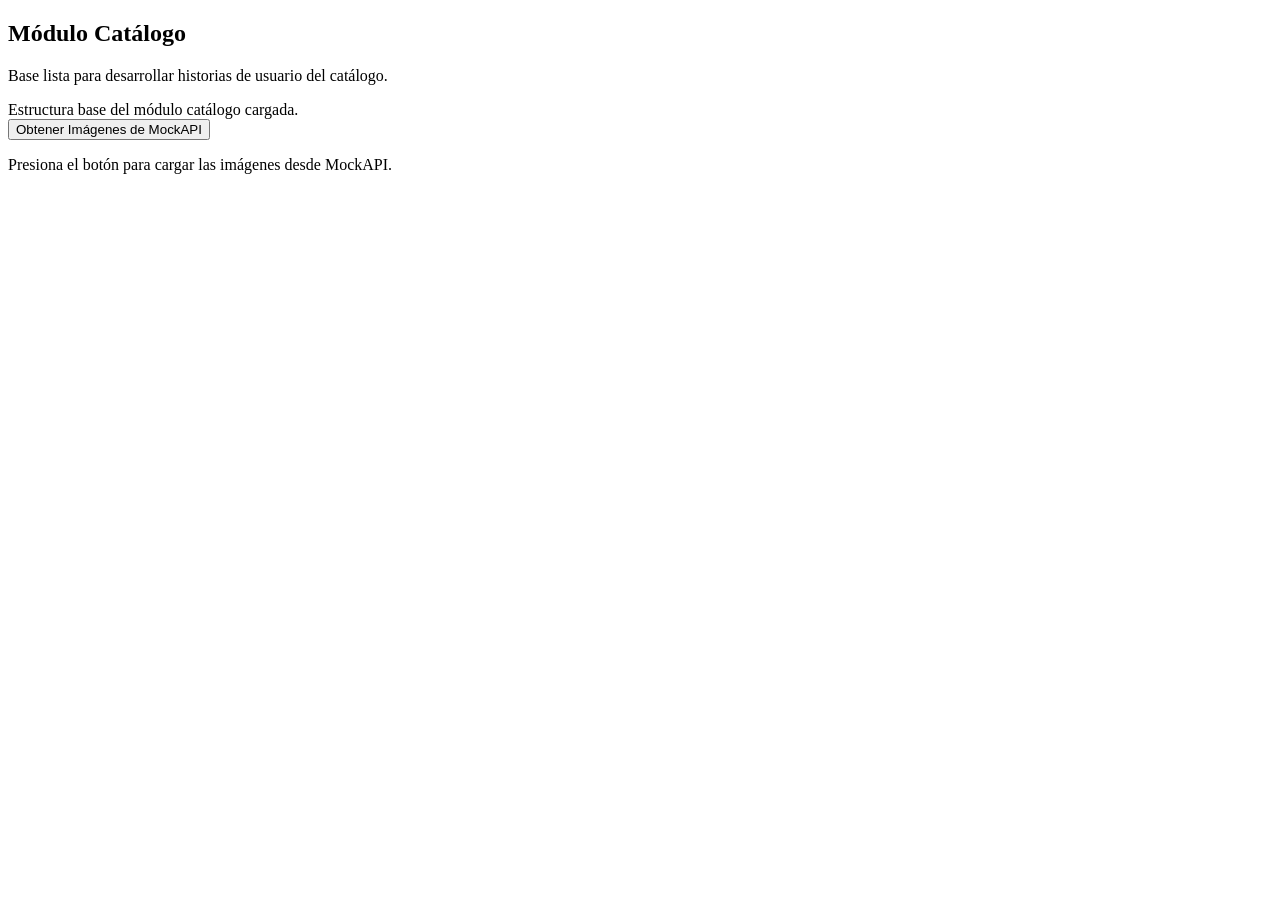
==== modulos/catalogo/index.html @ 63a535fa "feat: se agregan etiquetas de identificacion de ejercicio" ====
<!DOCTYPE html>
<html lang="es">
<head>
  <meta charset="utf-8">
  <meta name="viewport" content="width=device-width, initial-scale=1">
  <title>Sazón · Catálogo</title>
  <link rel="stylesheet" href="../../assets/css/sazon.css">
  <link rel="stylesheet" href="catalogo.css">
</head>
<body>
  <header data-layout="header"></header>

  <main class="contenedor pagina-modulo">
    <section class="bloque-modulo">
      <h1>Módulo Catálogo</h1>
      <p>Base lista para desarrollar historias de usuario del catálogo.</p>
      <div id="catalogo-estado" class="mensaje-estado" role="status"></div>


       <!-- Barra de acciones semántica -->
      <nav class="catalogo-acciones" aria-label="Controles del ejercicio MockAPI">
        <button id="btnImagenes" class="btn-primario" type="button">
          Obtener Imágenes de MockAPI
        </button>
      </nav>

      <!-- Sección principal de la galería visual -->
      <section id="cardContainer" class="card-container" aria-label="Galería de imágenes de productos">
        <p class="mensaje-estado">Presiona el botón para cargar las imágenes desde MockAPI.</p>
      </section>

  

    </section>
  </main>

  <footer data-layout="footer"></footer>

  <script src="../../services/api.config.js"></script>
  <script src="../../data/usuario.js"></script>
  <script src="../../data/productos.js"></script>
  <script src="../../data/recetas.js"></script>
  <script src="../../data/modulos.js"></script>
  <script src="../../assets/js/layout.js"></script>
  <script src="servicio.js"></script>
  <script src="index.js"></script>
</body>
</html>
---- modulos/catalogo/catalogo.css ----
/* ===== G1-BUS · HU 5.1: Motor de Búsqueda (Katherin Ortega) · inicio ===== */

.catalogo-busqueda-seccion {
  margin: 1.5rem 0 2rem 0;
  width: 100%;
}


.catalogo-busqueda-bar {
  display: flex;
  align-items: center;
  background-color: #ffffff;
  border: 2px solid #cbd5e1; 
  border-radius: 6px; 
  padding: 0.5rem 1rem;
  box-shadow: 0 2px 4px rgba(0, 0, 0, 0.04);
  transition: border-color 0.2s ease, box-shadow 0.2s ease;
}


.catalogo-busqueda-bar:focus-within {
  border-color: #d32f2f; 
  box-shadow: 0 0 0 3px rgba(211, 47, 47, 0.12);
}


.catalogo-busqueda-icono {
  font-size: 1.1rem;
  padding-right: 0.75rem;
  margin-right: 0.75rem;
  color: #64748b;
  border-right: 1px solid #cbd5e1;
  display: flex;
  align-items: center;
  user-select: none;
}

.catalogo-input-busqueda {
  width: 100%;
  border: none;
  outline: none;
  font-size: 1rem;
  color: #1e293b;
  background: transparent;
  font-family: inherit;
}

.catalogo-input-busqueda::placeholder {
  color: #94a3b8;
}


.catalogo-solo-lector {
  position: absolute;
  width: 1px;
  height: 1px;
  padding: 0;
  margin: -1px;
  overflow: hidden;
  clip: rect(0, 0, 0, 0);
  white-space: nowrap;
  border: 0;
}

/* ===== G1-BUS · HU 5.1: Motor de Búsqueda · fin ===== */


/* ===== G1-BUS · Estilos de Vitrina de Productos (Katherin Ortega) · inicio ===== */

/* Grilla de productos adaptable */
.catalogo-grid-productos {
  display: grid;
  grid-template-columns: repeat(auto-fill, minmax(240px, 1fr));
  gap: 1.5rem;
  margin-top: 1.5rem;
}

/* Tarjeta individual de producto */
.catalogo-producto-tarjeta {
  background-color: #ffffff;
  border: 1px solid #cbd5e1;
  border-radius: 8px;
  padding: 1.25rem;
  box-shadow: 0 2px 4px rgba(0, 0, 0, 0.04);
  display: flex;
  flex-direction: column;
  justify-content: space-between;
  transition: transform 0.2s ease, box-shadow 0.2s ease;
}

.catalogo-producto-tarjeta:hover {
  transform: translateY(-3px);
  box-shadow: 0 6px 12px rgba(0, 0, 0, 0.08);
}

.catalogo-producto-titulo {
  font-size: 1.1rem;
  color: #1e293b;
  margin-bottom: 0.5rem;
}

.catalogo-producto-descripcion {
  font-size: 0.9rem;
  color: #64748b;
  margin-bottom: 1rem;
  line-height: 1.4;
}

.catalogo-producto-precio {
  font-weight: bold;
  color: #d32f2f;
  font-size: 1.1rem;
}

/* Estado cuando no existen resultados */
.catalogo-sin-resultados {
  grid-column: 1 / -1;
  text-align: center;
  padding: 2.5rem;
  color: #64748b;
  font-size: 1rem;
  background-color: #f8fafc;
  border-radius: 8px;
  border: 2px dashed #cbd5e1;
}

/* ===== G1-BUS · Estilos de Vitrina de Productos · fin ===== */




/* ===== G1-MAR · Marca · inicio ===== */
.catalogo-marcas-lista {
  display: flex;
  flex-wrap: wrap;
  gap: 0.6rem;
  margin: 1rem 0 0;
  padding: 0;
  list-style: none;
}

.catalogo-marca-btn {
  padding: 0.45rem 1rem;
  font: inherit;
  font-weight: 600;
  color: var(--tinta);
  background: var(--card);
  border: 1px solid var(--linea);
  border-radius: 999px;
  cursor: pointer;
  transition: background 0.15s ease, border-color 0.15s ease;
}

.catalogo-marca-btn:hover {
  border-color: var(--verde);
  background: var(--crema-2);
}

.catalogo-marca-btn:focus-visible {
  outline: 3px solid var(--hoja);
  outline-offset: 2px;
}

.catalogo-marca-btn--activa,
.catalogo-marca-btn--activa:hover {
  color: var(--card);
  background: var(--verde);
  border-color: var(--verde);
}

.catalogo-error {
  margin: 1rem 0 0;
  color: var(--rojo);
  font-weight: 600;
}

.catalogo-solo-lector {
  position: absolute;
  width: 1px;
  height: 1px;
  overflow: hidden;
  clip: rect(0 0 0 0);
  white-space: nowrap;
}
/* ===== G1-MAR · Marca · fin ===== */

/* ===== G7-CUP · Cupón · inicio - Duvan Tique ===== */
.contenedor-formulario {
  background-color: #ffffff;
  border: 1px solid var(--marfil-2, #E9E8D7);
  width: 100%;
  max-width: 480px;
  padding: 30px;
  border-radius: 12px;
  box-shadow: 0 4px 12px rgba(17, 70, 34, 0.08);
  margin: 0 auto;
}

.contenedor-formulario h2 {
  color: var(--verde-noche, #114622);
  margin-top: 0;
  font-size: 22px;
  border-bottom: 2px solid var(--marfil-2, #E9E8D7);
  padding-bottom: 12px;
  margin-bottom: 24px;
}

.grupo-campo {
  margin-bottom: 20px;
}

.grupo-campo label {
  display: block;
  font-weight: 600;
  color: var(--verde-nutresa, #215B33);
  margin-bottom: 8px;
  font-size: 14px;
}

.grupo-campo input {
  width: 100%;
  padding: 10px 14px;
  border: 1px solid var(--marfil-2, #E9E8D7);
  border-radius: 6px;
  background-color: var(--marfil, #F4F4E8);
  font-size: 14px;
  color: var(--gris-texto, #3F4040);
  box-sizing: border-box;
  transition: all 0.2s ease;
}

.grupo-campo input:focus {
  outline: none;
  border-color: var(--verde-hoja, #3D8E33);
  background-color: #ffffff;
  box-shadow: 0 0 0 3px rgba(61, 142, 51, 0.15);
}

#btnGuardar {
  background-color: var(--lima, #7FBA00);
  color: var(--cafe-oscuro, #2A1605);
  font-weight: bold;
  border: none;
  width: 100%;
  padding: 12px;
  border-radius: 6px;
  font-size: 16px;
  cursor: pointer;
  transition: background-color 0.2s;
  margin-top: 10px;
}

#btnGuardar:hover {
  background-color: #6da200;
}

.alerta {
  margin-top: 20px;
  padding: 12px 14px;
  border-radius: 6px;
  font-size: 14px;
  font-weight: 500;
}

.alerta-exito {
  background-color: rgba(61, 142, 51, 0.15);
  color: var(--verde-nutresa, #215B33);
  border: 1px solid var(--verde-hoja, #3D8E33);
}

.alerta-error {
  background-color: rgba(214, 18, 26, 0.1);
  color: var(--rojo-nutresa, #D6121A);
  border: 1px solid var(--rojo-nutresa, #D6121A);
/* ===== G7-CUP · Cupón · inicio ===== */
.catalogo-presentaciones {
  margin-top: 2rem;
}

.catalogo-tabla-responsive {
  width: 100%;
  overflow-x: auto;
  background: var(--card, #ffffff);
  border: 1px solid var(--linea, #E9E8D7);
  border-radius: 8px;
  box-shadow: 0 2px 4px rgba(0, 0, 0, 0.05);
  margin-top: 1rem;
}

.catalogo-presentacion-tabla {
  width: 100%;
  border-collapse: collapse;
  text-align: left;
  font-family: inherit;
  font-size: 0.95rem;
  color: var(--tinta, #3F4040);
}

.catalogo-presentacion-tabla th,
.catalogo-presentacion-tabla td {
  padding: 0.75rem 1rem;
  border-bottom: 1px solid var(--linea, #E9E8D7);
}

.catalogo-presentacion-tabla th {
  background-color: var(--verde, #215B33);
  color: #ffffff;
  font-weight: 600;
  font-size: 0.9rem;
}

.catalogo-presentacion-tabla tbody tr:hover {
  background-color: var(--crema-2, #E9E8D7);
}

.catalogo-presentacion-tabla tbody tr:last-child td {
  border-bottom: none;
}
/* ===== G7-CUP · Cupón · fin ===== */
/* ===== G1-CAT · Categorías · inicio ===== */
/* Autor: Daniel Acevedo Yepes */
/* Historia de Usuario 2.1: Visualización del listado de categorías */

.catalogo-categorias-seccion {
    margin-top: 2rem;
}

.catalogo-grid-categorias {
    display: grid;
    grid-template-columns: repeat(auto-fill, minmax(250px, 1fr));
    gap: 1.5rem;
    margin-top: 1rem;
}

.catalogo-categoria-card {
    background-color: var(--card);
    border: 1px solid var(--linea);
    border-radius: 8px;
    padding: 2rem 1.5rem;
    text-align: center;
    box-shadow: 0 2px 4px rgba(0,0,0,0.05);
    transition: transform 0.2s ease, box-shadow 0.2s ease;
    cursor: pointer;
}

.catalogo-categoria-card:hover {
    transform: translateY(-4px);
    box-shadow: 0 6px 12px rgba(0,0,0,0.1);
}

.catalogo-categoria-card h3 {
    margin: 0;
    color: var(--tinta);
    font-size: 1.25rem;
}
/* ===== G1-CAT · Categorías · fin ===== */

/* ===== G1-CAT · Categorías · inicio ===== */
/* Autor: Daniel Acevedo Yepes */
/* Historia de Usuario 2.1 y 2.2: Listado y Registro de categorías */

.catalogo-categorias-seccion {
    margin-top: 2rem;
}

.catalogo-grid-categorias {
    display: grid;
    grid-template-columns: repeat(auto-fill, minmax(250px, 1fr));
    gap: 1.5rem;
    margin-top: 1rem;
}

.catalogo-categoria-card {
    background-color: var(--card);
    border: 1px solid var(--linea);
    border-radius: 8px;
    padding: 2rem 1.5rem;
    text-align: center;
    box-shadow: 0 2px 4px rgba(0,0,0,0.05);
    transition: transform 0.2s ease, box-shadow 0.2s ease;
    cursor: pointer;
}

.catalogo-categoria-card:hover {
    transform: translateY(-4px);
    box-shadow: 0 6px 12px rgba(0,0,0,0.1);
}

.catalogo-categoria-card h3 {
    margin: 0;
    color: var(--tinta);
    font-size: 1.25rem;
}

/* --- Estilos HU 2.2: Formulario de Registro --- */
.catalogo-formulario {
    background-color: var(--card);
    padding: 1.5rem;
    border-radius: 8px;
    border: 1px solid var(--linea);
    margin-bottom: 2rem;
}

.catalogo-formulario fieldset {
    border: none;
    padding: 0;
    margin: 0;
}

.catalogo-formulario legend {
    font-size: 1.25rem;
    font-weight: 600;
    color: var(--tinta);
    margin-bottom: 1rem;
}

.catalogo-form-grupo {
    margin-bottom: 1rem;
    display: flex;
    flex-direction: column;
}

.catalogo-form-grupo label {
    font-weight: 600;
    margin-bottom: 0.5rem;
    color: var(--tinta);
}

.catalogo-form-grupo input {
    padding: 0.5rem;
    border: 1px solid var(--linea);
    border-radius: 4px;
    font-family: inherit;
}

.catalogo-btn-guardar {
    background-color: var(--verde);
    color: var(--card);
    padding: 0.75rem 1.5rem;
    border: none;
    border-radius: 4px;
    cursor: pointer;
    font-weight: 600;
}

.catalogo-alerta-exito {
    margin-top: 1rem;
    color: var(--hoja);
    font-weight: 600;
}

.catalogo-alerta-error {
    margin-top: 1rem;
    color: var(--rojo);
    font-weight: 600;
}
/* ===== G1-CAT · Categorías · fin ===== */
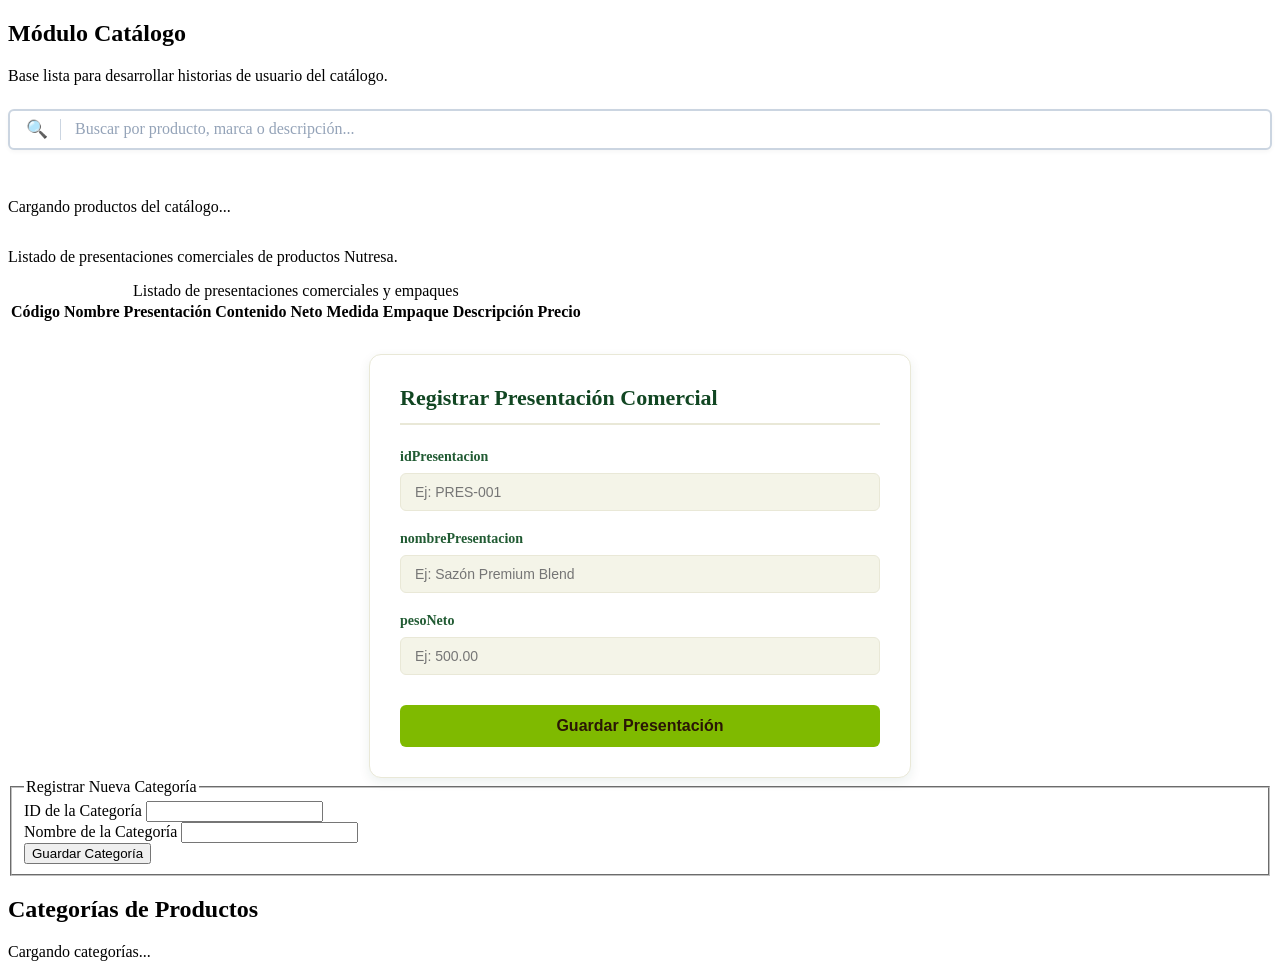
==== commit 68c3701d: "Merge pull request #6 from duvs-marin/feature/catalogo/G1-PRE-F02-crear Feature/catalogo/g1 pre f02 " ====
--- a/modulos/catalogo/index.html
+++ b/modulos/catalogo/index.html
@@ -16,22 +16,157 @@
       <p>Base lista para desarrollar historias de usuario del catálogo.</p>
       <div id="catalogo-estado" class="mensaje-estado" role="status"></div>
 
+<!-- ===== G1-BUS · HU 5.1: Motor de Búsqueda (Katherin Ortega) · inicio ===== -->
+<section class="catalogo-busqueda-seccion" aria-label="Búsqueda de productos">
+  <form id="catalogo-form-busqueda" class="catalogo-busqueda-bar" role="search">
+    <label for="catalogo-input-busqueda" class="catalogo-solo-lector">
+      Buscar productos por nombre o descripción
+    </label>
+    <span class="catalogo-busqueda-icono" aria-hidden="true">🔍</span>
+    <input 
+      type="search" 
+      id="catalogo-input-busqueda" 
+      class="catalogo-input-busqueda" 
+      placeholder="Buscar por producto, marca o descripción..." 
+      autocomplete="off"
+      aria-label="Buscar productos en el catálogo"
+    >
+  </form>
+</section>
+<!-- ===== G1-BUS · HU 5.1: Motor de Búsqueda (Katherin Ortega) · fin ===== -->
 
-       <!-- Barra de acciones semántica -->
-      <nav class="catalogo-acciones" aria-label="Controles del ejercicio MockAPI">
-        <button id="btnImagenes" class="btn-primario" type="button">
-          Obtener Imágenes de MockAPI
-        </button>
-      </nav>
 
-      <!-- Sección principal de la galería visual -->
-      <section id="cardContainer" class="card-container" aria-label="Galería de imágenes de productos">
-        <p class="mensaje-estado">Presiona el botón para cargar las imágenes desde MockAPI.</p>
+<!-- ===== G1-BUS · HU 5.1: Resultados de Búsqueda (Katherin Ortega) · inicio ===== -->
+<section class="catalogo-productos-seccion" aria-label="Vitrina de productos">
+  <h2 class="catalogo-solo-lector">Listado de productos filtrados</h2>
+  
+  
+  <div id="catalogo-productos-contenedor" class="catalogo-grid-productos">
+    <p class="catalogo-cargando">Cargando productos del catálogo...</p>
+  </div>
+</section>
+<!-- ===== G1-BUS · HU 5.1: Resultados de Búsqueda · fin ===== -->
+
+      <!-- ===== G1-MAR · Marca · inicio ===== -->
+      <section class="catalogo-marcas" aria-labelledby="catalogo-marcas-titulo">
+        <h2 id="catalogo-marcas-titulo" class="catalogo-solo-lector">Filtrar por marca</h2>
+        <div id="catalogo-marcas"></div>
+        <p id="catalogo-error" class="catalogo-error" role="alert" hidden></p>
       </section>
+      <!-- ===== G1-MAR · Marca · fin ===== -->
+       
+       <!-- ===== G7-CUP · Cupón · inicio ===== -->
+       <section class="catalogo-presentaciones" aria-labelledby="catalogo-presentaciones-titulo">
+        <h2 id="catalogo-presentaciones-titulo" class="catalogo-solo-lector">Gestión de Presentaciones y Empaques</h2>
+        <p>Listado de presentaciones comerciales de productos Nutresa.</p>
+        <div class="catalogo-tabla-responsive">
+          <table class="catalogo-presentacion-tabla">
+            <caption>Listado de presentaciones comerciales y empaques</caption>
+            <thead>
+              <tr>
+                <th scope="col">Código</th>
+                <th scope="col">Nombre Presentación</th>
+                <th scope="col">Contenido Neto</th>
+                <th scope="col">Medida</th>
+                <th scope="col">Empaque</th>
+                <th scope="col">Descripción</th>
+                <th scope="col">Precio</th>
+              </tr>
+            </thead>
+            <tbody id="tabla-presentaciones-body">
 
-  
+            </tbody>
+          </table>
+        </div>
+      </section>
+      <!-- ===== G7-CUP · Cupón · fin ===== -->
+
+      <!-- ===== G7-CUP · Cupón · inicio - Duvan Tique ===== -->
+      <section class="contenedor-formulario" style="margin-top: 30px;">
+        <h2>Registrar Presentación Comercial</h2>
+
+        <form id="formCrearPresentacion" novalidate>
+          <div class="grupo-campo">
+            <label for="idPresentacion">idPresentacion</label>
+            <input 
+              type="text" 
+              id="idPresentacion" 
+              name="idPresentacion" 
+              required 
+              placeholder="Ej: PRES-001"
+            />
+          </div>
+
+          <div class="grupo-campo">
+            <label for="nombrePresentacion">nombrePresentacion</label>
+            <input 
+              type="text" 
+              id="nombrePresentacion" 
+              name="nombrePresentacion" 
+              required 
+              minlength="3" 
+              placeholder="Ej: Sazón Premium Blend"
+            />
+          </div>
+
+          <div class="grupo-campo">
+            <label for="pesoNeto">pesoNeto</label>
+            <input 
+              type="number" 
+              id="pesoNeto" 
+              name="pesoNeto" 
+              required 
+              min="0.01" 
+              step="0.01" 
+              placeholder="Ej: 500.00"
+            />
+          </div>
+
+          <button type="submit" id="btnGuardar">Guardar Presentación</button>
+        </form>
+
+        <div id="alertaFormulario" class="alerta" role="alert" aria-live="polite" hidden></div>
+      </section>
+      <!-- ===== G7-CUP · Cupón · fin ===== -->
+      <!-- ===== G1-CAT · Categorías · inicio ===== -->
+      <!-- Autor: Daniel Acevedo Yepes -->
+      <!-- Historia de Usuario 2.1: Visualización del listado de categorías -->
+      <section class="catalogo-categorias-seccion">
+          <!-- Formulario de creación HU 2.2 -Autor Daniel Acevedo - fin -->
+          <form id="catalogo-form-categoria" class="catalogo-formulario">
+              <fieldset>
+                  <legend>Registrar Nueva Categoría</legend>
+                  
+                  <div class="catalogo-form-grupo">
+                      <label for="idCategoria">ID de la Categoría</label>
+                      <input type="number" id="idCategoria" name="idCategoria" required min="1">
+                  </div>
+                  
+                  <div class="catalogo-form-grupo">
+                      <label for="nombreCategoria">Nombre de la Categoría</label>
+                      <input type="text" id="nombreCategoria" name="nombreCategoria" required>
+                  </div>
+                  
+                  <button type="submit" class="catalogo-btn-guardar">Guardar Categoría</button>
+              </fieldset>
+              
+              <!-- Contenedor para notificaciones de error o éxito -->
+              <div id="catalogo-categoria-alerta" role="alert" hidden></div>
+          </form>       
+           <!-- Formulario de creación HU 2.2 -Autor Daniel Acevedo - fin-->
+          <h2>Categorías de Productos</h2>
+          <div id="catalogo-categorias-contenedor" class="catalogo-grid-categorias">
+              <p>Cargando categorías...</p>
+          </div>
+      </section>
+      <!-- ===== G1-CAT · Categorías · fin ===== -->
 
     </section>
+
+    
+
+
+
   </main>
 
   <footer data-layout="footer"></footer>
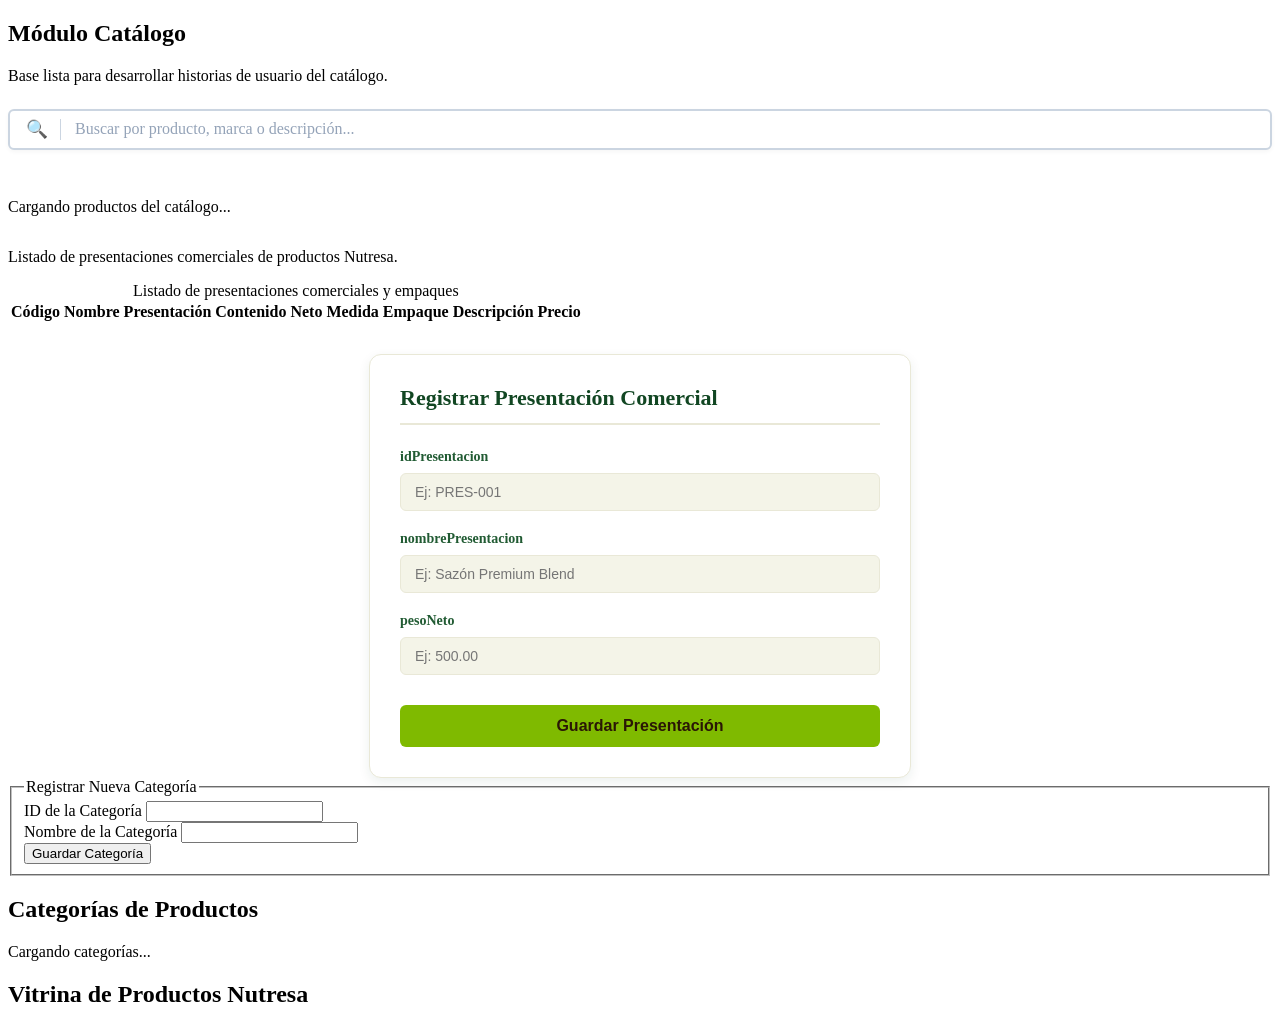
==== commit fa7477d1: "feat: creacion de mi bloque en html y se agrega el producto 11 en el arreglo" ====
--- a/modulos/catalogo/index.html
+++ b/modulos/catalogo/index.html
@@ -163,6 +163,15 @@
 
     </section>
 
+    <!-- ===== G1-PRO · Productos · inicio (Santiago Ocampo) ===== -->
+<section id="catalogo-vitrina-seccion" class="bloque-modulo">
+    <h2>Vitrina de Productos Nutresa</h2>
+    <!-- Contenedor donde JS inyectará las tarjetas -->
+    <div id="catalogo-vitrina-contenedor" class="catalogo-vitrina-grid">
+    </div>
+</section>
+<!-- ===== G1-PRO · Productos · fin ===== -->
+
     
 
 
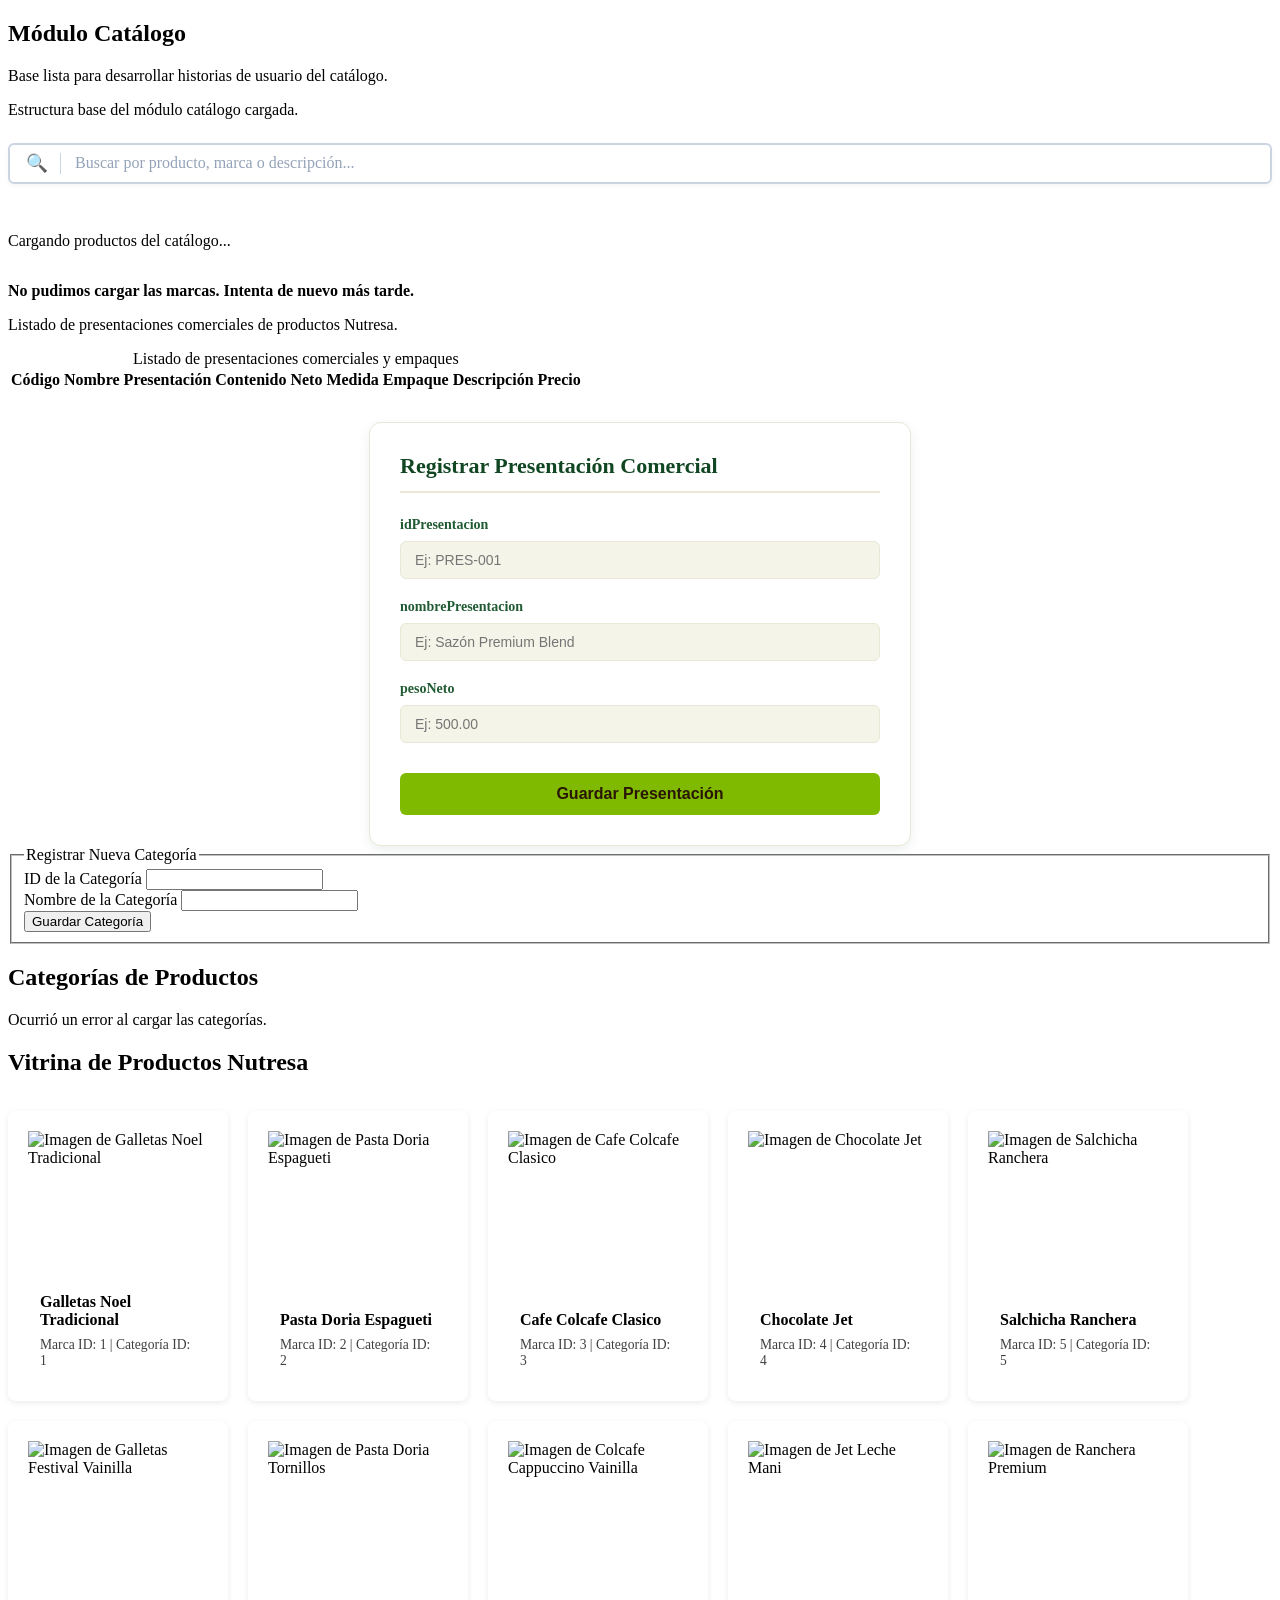
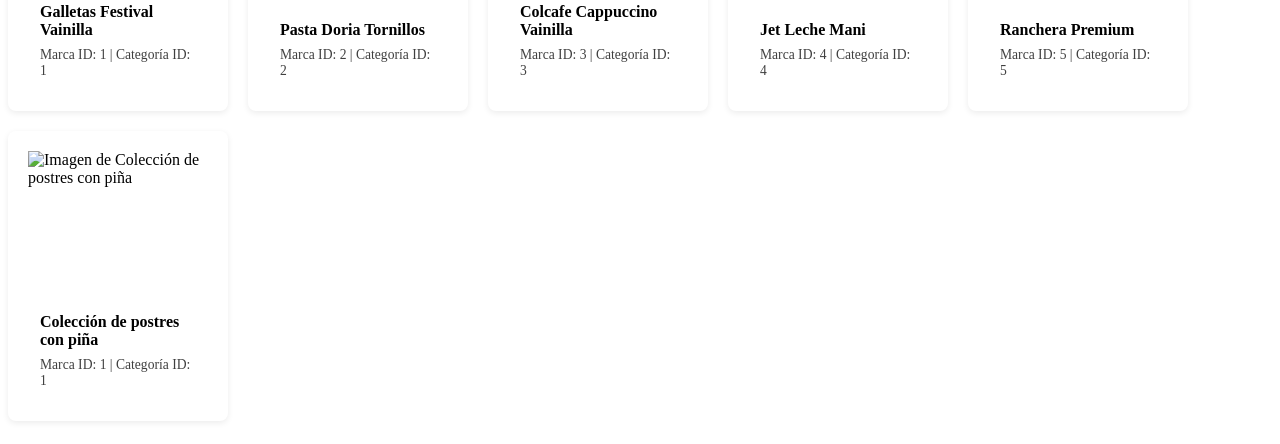
==== commit b2fa2bb5: "feat(catalogo)renderizar la vitrina principal de productos" ====
--- a/modulos/catalogo/index.html
+++ b/modulos/catalogo/index.html
@@ -166,12 +166,11 @@
     <!-- ===== G1-PRO · Productos · inicio (Santiago Ocampo) ===== -->
 <section id="catalogo-vitrina-seccion" class="bloque-modulo">
     <h2>Vitrina de Productos Nutresa</h2>
-    <!-- Contenedor donde JS inyectará las tarjetas -->
-    <div id="catalogo-vitrina-contenedor" class="catalogo-vitrina-grid">
+    <!-- Estilo en línea temporal de prueba -->
+    <div id="catalogo-vitrina-contenedor" class="catalogo-vitrina-grid" style="display: flex !important; flex-wrap: wrap !important; gap: 20px !important;">
     </div>
 </section>
 <!-- ===== G1-PRO · Productos · fin ===== -->
-
     
 
 
--- a/modulos/catalogo/catalogo.css
+++ b/modulos/catalogo/catalogo.css
@@ -455,4 +455,56 @@
     color: var(--rojo);
     font-weight: 600;
 }
+} /* <--- Esta llave extra cierra la regla que quedó abierta más arriba */
+
 /* ===== G1-CAT · Categorías · fin ===== */
+
+/* ===== G1-PRO · Productos · inicio (Santiago Ocampo) ===== */
+.catalogo-vitrina-grid {
+    display: flex;
+    flex-wrap: wrap;
+    gap: 20px;
+    justify-content: flex-start;
+    padding: 15px 0;
+}
+
+.catalogo-producto-tarjeta {
+    width: 220px;
+    border: 1px solid var(--linea); /* Variable oficial de sazon.css */
+    border-radius: 8px;
+    background-color: var(--card); /* Variable oficial de sazon.css */
+    overflow: hidden;
+    box-shadow: 0 2px 6px rgba(0, 0, 0, 0.08);
+    box-sizing: border-box;
+}
+
+.catalogo-producto-tarjeta figure {
+    margin: 0;
+    width: 100%;
+    height: 150px;
+    overflow: hidden;
+}
+
+.catalogo-producto-tarjeta img {
+    width: 100%;
+    height: 100%;
+    object-fit: cover;
+}
+
+.catalogo-producto-info {
+    padding: 12px;
+}
+
+.catalogo-producto-info h3 {
+    margin: 0 0 8px 0;
+    font-size: 1rem;
+    color: var(--tinta); /* Variable oficial de sazon.css */
+}
+
+.catalogo-producto-meta {
+    margin: 0;
+    font-size: 0.85rem;
+    color: var(--tinta); /* Variable oficial de sazon.css */
+    opacity: 0.75;
+}
+/* ===== G1-PRO · Productos · fin ===== */
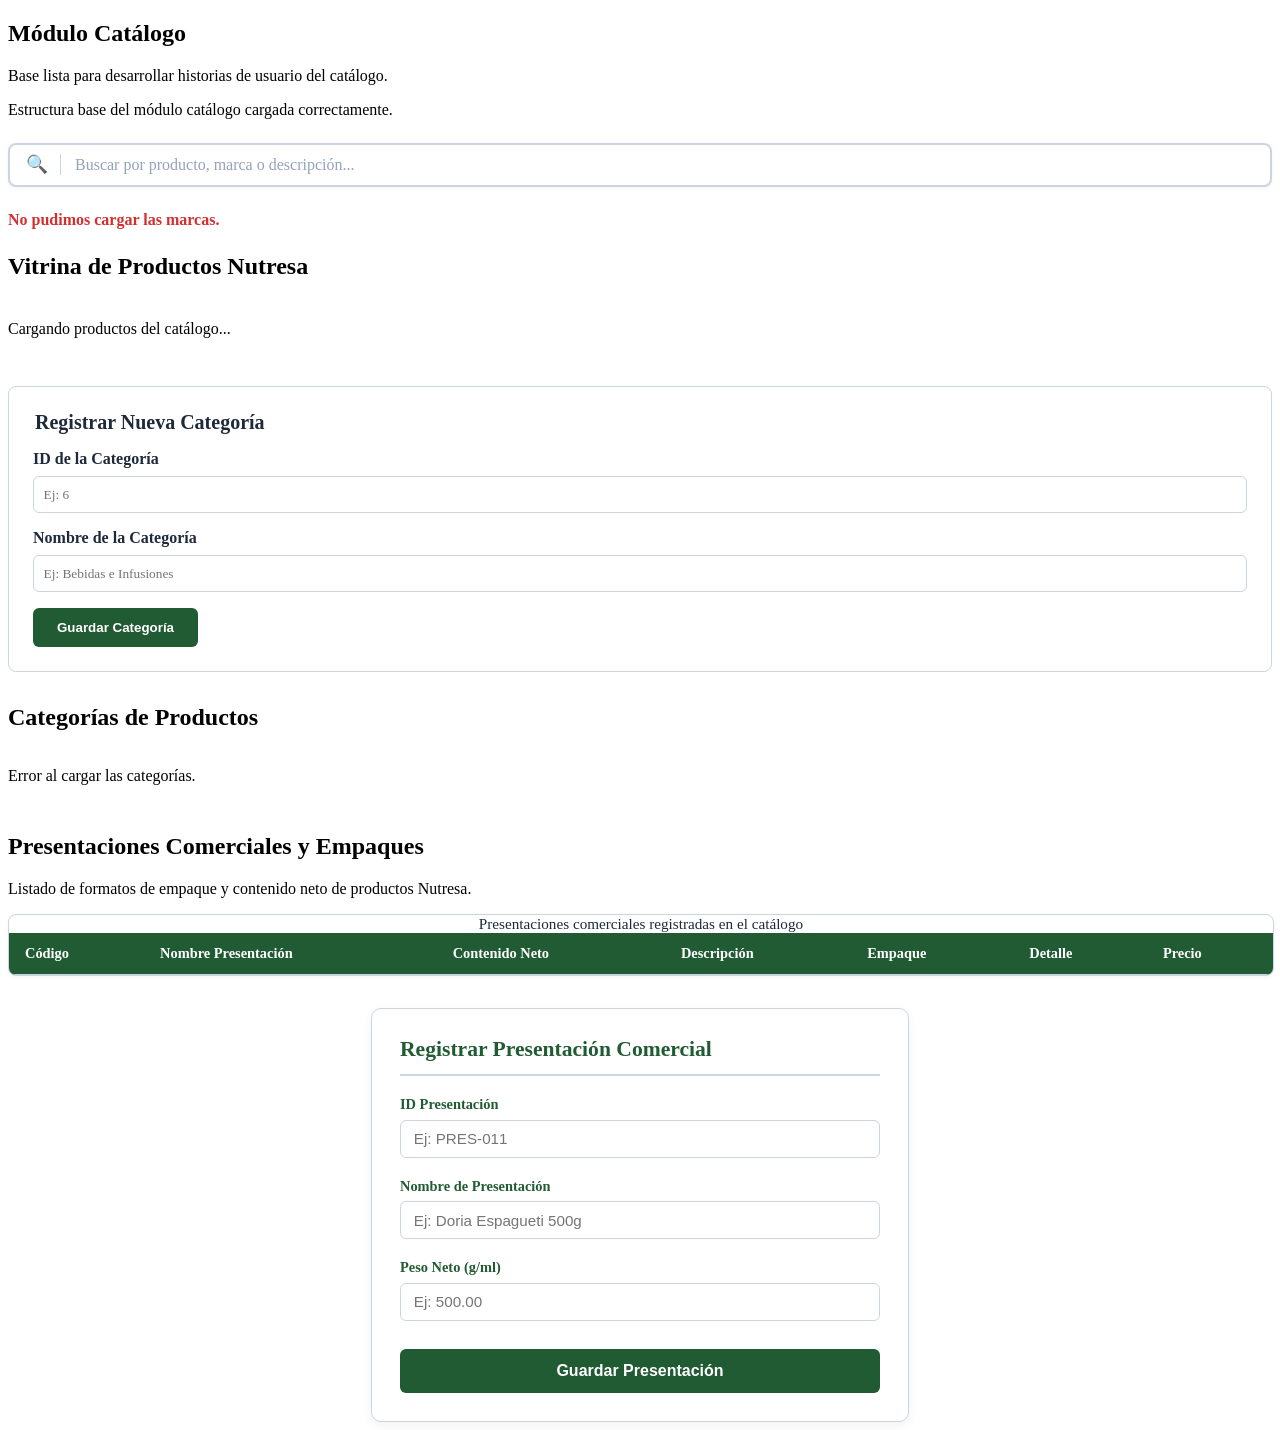
==== commit 26b9b544: "refactor: se organiza archivo html para darle sentido a la pagina" ====
--- a/modulos/catalogo/index.html
+++ b/modulos/catalogo/index.html
@@ -16,169 +16,123 @@
       <p>Base lista para desarrollar historias de usuario del catálogo.</p>
       <div id="catalogo-estado" class="mensaje-estado" role="status"></div>
 
-<!-- ===== G1-BUS · HU 5.1: Motor de Búsqueda (Katherin Ortega) · inicio ===== -->
-<section class="catalogo-busqueda-seccion" aria-label="Búsqueda de productos">
-  <form id="catalogo-form-busqueda" class="catalogo-busqueda-bar" role="search">
-    <label for="catalogo-input-busqueda" class="catalogo-solo-lector">
-      Buscar productos por nombre o descripción
-    </label>
-    <span class="catalogo-busqueda-icono" aria-hidden="true">🔍</span>
-    <input 
-      type="search" 
-      id="catalogo-input-busqueda" 
-      class="catalogo-input-busqueda" 
-      placeholder="Buscar por producto, marca o descripción..." 
-      autocomplete="off"
-      aria-label="Buscar productos en el catálogo"
-    >
-  </form>
-</section>
-<!-- ===== G1-BUS · HU 5.1: Motor de Búsqueda (Katherin Ortega) · fin ===== -->
+ <!-- ===== G1-BUS · HU 5.1: Motor de Búsqueda (Katherin Ortega) · inicio ===== -->
+      <section class="catalogo-busqueda-seccion" aria-label="Búsqueda de productos en tiempo real">
+        <form id="catalogo-form-busqueda" class="catalogo-busqueda-bar" role="search">
+          <label for="catalogo-input-busqueda" class="catalogo-solo-lector">
+            Buscar productos por nombre o descripción
+          </label>
+          <span class="catalogo-busqueda-icono" aria-hidden="true">🔍</span>
+          <input
+            type="search"
+            id="catalogo-input-busqueda"
+            class="catalogo-input-busqueda"
+            placeholder="Buscar por producto, marca o descripción..."
+            autocomplete="off"
+            aria-label="Buscar productos en el catálogo"
+          >
+        </form>
+      </section>
+      <!-- ===== G1-BUS · HU 5.1: Motor de Búsqueda · fin ===== -->
 
-
-<!-- ===== G1-BUS · HU 5.1: Resultados de Búsqueda (Katherin Ortega) · inicio ===== -->
-<section class="catalogo-productos-seccion" aria-label="Vitrina de productos">
-  <h2 class="catalogo-solo-lector">Listado de productos filtrados</h2>
-  
-  
-  <div id="catalogo-productos-contenedor" class="catalogo-grid-productos">
-    <p class="catalogo-cargando">Cargando productos del catálogo...</p>
-  </div>
-</section>
-<!-- ===== G1-BUS · HU 5.1: Resultados de Búsqueda · fin ===== -->
-
-      <!-- ===== G1-MAR · Marca · inicio ===== -->
+      <!-- ===== G1-MAR · HU 1.1: Filtro de Marcas Corporativas (María Paz Urrego) · inicio ===== -->
       <section class="catalogo-marcas" aria-labelledby="catalogo-marcas-titulo">
-        <h2 id="catalogo-marcas-titulo" class="catalogo-solo-lector">Filtrar por marca</h2>
+        <h2 id="catalogo-marcas-titulo" class="catalogo-solo-lector">Filtrar por marca corporativa</h2>
         <div id="catalogo-marcas"></div>
         <p id="catalogo-error" class="catalogo-error" role="alert" hidden></p>
       </section>
-      <!-- ===== G1-MAR · Marca · fin ===== -->
-       
-       <!-- ===== G7-CUP · Cupón · inicio ===== -->
-       <section class="catalogo-presentaciones" aria-labelledby="catalogo-presentaciones-titulo">
-        <h2 id="catalogo-presentaciones-titulo" class="catalogo-solo-lector">Gestión de Presentaciones y Empaques</h2>
-        <p>Listado de presentaciones comerciales de productos Nutresa.</p>
+      <!-- ===== G1-MAR · Filtro de Marcas · fin ===== -->
+
+      <!-- ===== G1-PRO / G1-BUS · HU 3.1 & HU 5.2: Vitrina de Productos (Santiago Ocampo & Katherin Ortega) · inicio ===== -->
+      <section class="catalogo-productos-seccion" aria-label="Vitrina de productos Nutresa">
+        <h2>Vitrina de Productos Nutresa</h2>
+        <!-- Contenedor unificado para renderizado reactivo de la vitrina -->
+        <div id="catalogo-productos-contenedor" class="catalogo-grid-productos">
+          <p class="catalogo-cargando">Cargando productos del catálogo...</p>
+        </div>
+      </section>
+      <!-- ===== G1-PRO / G1-BUS · Vitrina de Productos · fin ===== -->
+
+      <!-- ===== G1-CAT · HU 2.1 & 2.2: Maestro de Categorías (Daniel Acevedo) · inicio ===== -->
+      <section class="catalogo-categorias-seccion" aria-labelledby="catalogo-categorias-titulo">
+        <form id="catalogo-form-categoria" class="catalogo-formulario">
+          <fieldset>
+            <legend>Registrar Nueva Categoría</legend>
+            <div class="catalogo-form-grupo">
+              <label for="idCategoria">ID de la Categoría</label>
+              <input type="number" id="idCategoria" name="idCategoria" required min="1" placeholder="Ej: 6">
+            </div>
+            <div class="catalogo-form-grupo">
+              <label for="nombreCategoria">Nombre de la Categoría</label>
+              <input type="text" id="nombreCategoria" name="nombreCategoria" required placeholder="Ej: Bebidas e Infusiones">
+            </div>
+            <button type="submit" class="catalogo-btn-guardar">Guardar Categoría</button>
+          </fieldset>
+          <div id="catalogo-categoria-alerta" role="alert" hidden></div>
+        </form>
+
+        <h2 id="catalogo-categorias-titulo">Categorías de Productos</h2>
+        <div id="catalogo-categorias-contenedor" class="catalogo-grid-categorias">
+          <p>Cargando categorías...</p>
+        </div>
+      </section>
+      <!-- ===== G1-CAT · Maestro de Categorías · fin ===== -->
+
+      <!-- ===== G7-CUP / G1-PRE · HU 4.1 & 4.2: Presentaciones Comerciales (Carlos Duván Tique) · inicio ===== -->
+      <section class="catalogo-presentaciones" aria-labelledby="catalogo-presentaciones-titulo">
+        <h2 id="catalogo-presentaciones-titulo">Presentaciones Comerciales y Empaques</h2>
+        <p>Listado de formatos de empaque y contenido neto de productos Nutresa.</p>
+        
         <div class="catalogo-tabla-responsive">
           <table class="catalogo-presentacion-tabla">
-            <caption>Listado de presentaciones comerciales y empaques</caption>
+            <caption>Presentaciones comerciales registradas en el catálogo</caption>
             <thead>
               <tr>
                 <th scope="col">Código</th>
                 <th scope="col">Nombre Presentación</th>
                 <th scope="col">Contenido Neto</th>
-                <th scope="col">Medida</th>
+                <th scope="col">Descripción</th>
                 <th scope="col">Empaque</th>
-                <th scope="col">Descripción</th>
+                <th scope="col">Detalle</th>
                 <th scope="col">Precio</th>
               </tr>
             </thead>
             <tbody id="tabla-presentaciones-body">
-
+              <!-- Inyección dinámica desde servicio.js/index.js -->
             </tbody>
           </table>
         </div>
       </section>
-      <!-- ===== G7-CUP · Cupón · fin ===== -->
 
-      <!-- ===== G7-CUP · Cupón · inicio - Duvan Tique ===== -->
-      <section class="contenedor-formulario" style="margin-top: 30px;">
+      <!-- Formulario de registro de Presentaciones -->
+      <section class="contenedor-formulario" style="margin-top: 2rem;">
         <h2>Registrar Presentación Comercial</h2>
-
         <form id="formCrearPresentacion" novalidate>
           <div class="grupo-campo">
-            <label for="idPresentacion">idPresentacion</label>
-            <input 
-              type="text" 
-              id="idPresentacion" 
-              name="idPresentacion" 
-              required 
-              placeholder="Ej: PRES-001"
-            />
+            <label for="idPresentacion">ID Presentación</label>
+            <input type="text" id="idPresentacion" name="idPresentacion" required placeholder="Ej: PRES-011" />
           </div>
-
           <div class="grupo-campo">
-            <label for="nombrePresentacion">nombrePresentacion</label>
-            <input 
-              type="text" 
-              id="nombrePresentacion" 
-              name="nombrePresentacion" 
-              required 
-              minlength="3" 
-              placeholder="Ej: Sazón Premium Blend"
-            />
+            <label for="nombrePresentacion">Nombre de Presentación</label>
+            <input type="text" id="nombrePresentacion" name="nombrePresentacion" required minlength="3" placeholder="Ej: Doria Espagueti 500g" />
           </div>
-
           <div class="grupo-campo">
-            <label for="pesoNeto">pesoNeto</label>
-            <input 
-              type="number" 
-              id="pesoNeto" 
-              name="pesoNeto" 
-              required 
-              min="0.01" 
-              step="0.01" 
-              placeholder="Ej: 500.00"
-            />
+            <label for="pesoNeto">Peso Neto (g/ml)</label>
+            <input type="number" id="pesoNeto" name="pesoNeto" required min="0.01" step="0.01" placeholder="Ej: 500.00" />
           </div>
-
           <button type="submit" id="btnGuardar">Guardar Presentación</button>
         </form>
-
         <div id="alertaFormulario" class="alerta" role="alert" aria-live="polite" hidden></div>
       </section>
-      <!-- ===== G7-CUP · Cupón · fin ===== -->
-      <!-- ===== G1-CAT · Categorías · inicio ===== -->
-      <!-- Autor: Daniel Acevedo Yepes -->
-      <!-- Historia de Usuario 2.1: Visualización del listado de categorías -->
-      <section class="catalogo-categorias-seccion">
-          <!-- Formulario de creación HU 2.2 -Autor Daniel Acevedo - fin -->
-          <form id="catalogo-form-categoria" class="catalogo-formulario">
-              <fieldset>
-                  <legend>Registrar Nueva Categoría</legend>
-                  
-                  <div class="catalogo-form-grupo">
-                      <label for="idCategoria">ID de la Categoría</label>
-                      <input type="number" id="idCategoria" name="idCategoria" required min="1">
-                  </div>
-                  
-                  <div class="catalogo-form-grupo">
-                      <label for="nombreCategoria">Nombre de la Categoría</label>
-                      <input type="text" id="nombreCategoria" name="nombreCategoria" required>
-                  </div>
-                  
-                  <button type="submit" class="catalogo-btn-guardar">Guardar Categoría</button>
-              </fieldset>
-              
-              <!-- Contenedor para notificaciones de error o éxito -->
-              <div id="catalogo-categoria-alerta" role="alert" hidden></div>
-          </form>       
-           <!-- Formulario de creación HU 2.2 -Autor Daniel Acevedo - fin-->
-          <h2>Categorías de Productos</h2>
-          <div id="catalogo-categorias-contenedor" class="catalogo-grid-categorias">
-              <p>Cargando categorías...</p>
-          </div>
-      </section>
-      <!-- ===== G1-CAT · Categorías · fin ===== -->
+      <!-- ===== G7-CUP / G1-PRE · Presentaciones Comerciales · fin ===== -->
 
     </section>
-
-    <!-- ===== G1-PRO · Productos · inicio (Santiago Ocampo) ===== -->
-<section id="catalogo-vitrina-seccion" class="bloque-modulo">
-    <h2>Vitrina de Productos Nutresa</h2>
-    <!-- Estilo en línea temporal de prueba -->
-    <div id="catalogo-vitrina-contenedor" class="catalogo-vitrina-grid" style="display: flex !important; flex-wrap: wrap !important; gap: 20px !important;">
-    </div>
-</section>
-<!-- ===== G1-PRO · Productos · fin ===== -->
-    
-
-
-
   </main>
 
+  <!-- Pie de página inyectado dinámicamente por layout.js -->
   <footer data-layout="footer"></footer>
 
+  <!-- Carga ordenada de datos mock y scripts del proyecto -->
   <script src="../../services/api.config.js"></script>
   <script src="../../data/usuario.js"></script>
   <script src="../../data/productos.js"></script>
--- a/modulos/catalogo/catalogo.css
+++ b/modulos/catalogo/catalogo.css
@@ -1,36 +1,51 @@
 
-/* ===== G1-BUS · HU 5.1: Motor de Búsqueda (Katherin Ortega) · inicio ===== */
-
+/* ==========================================================================
+   MÓDULO CATÁLOGO - SAZÓN (HOJA DE ESTILOS INTEGRADA Y REFACTORIZADA)
+   ========================================================================== */
+
+/* Variables con fallbacks para garantizar consistencia visual con sazon.css */
+:root {
+  --verde-nutresa: #215B33;
+  --verde-hoja: #3D8E33;
+  --verde-hover: #174224;
+  --rojo-sazon: #d32f2f;
+  --blanco-card: #ffffff;
+  --linea-borde: #cbd5e1;
+  --tinta-texto: #1e293b;
+  --texto-secundario: #64748b;
+  --fondo-soft: #f8fafc;
+}
+
+/* ===== G1-BUS · HU 5.1 & HU 5.2: Buscador y Vitrina (Katherin Ortega) · inicio ===== */
+
+/* Barra del buscador en tiempo real */
 .catalogo-busqueda-seccion {
-  margin: 1.5rem 0 2rem 0;
-  width: 100%;
-}
-
+  margin: 1.5rem 0;
+  width: 100%;
+}
 
 .catalogo-busqueda-bar {
   display: flex;
   align-items: center;
-  background-color: #ffffff;
-  border: 2px solid #cbd5e1; 
-  border-radius: 6px; 
-  padding: 0.5rem 1rem;
+  background-color: var(--card, var(--blanco-card));
+  border: 2px solid var(--linea, var(--linea-borde));
+  border-radius: 8px;
+  padding: 0.6rem 1rem;
   box-shadow: 0 2px 4px rgba(0, 0, 0, 0.04);
   transition: border-color 0.2s ease, box-shadow 0.2s ease;
 }
 
-
 .catalogo-busqueda-bar:focus-within {
-  border-color: #d32f2f; 
-  box-shadow: 0 0 0 3px rgba(211, 47, 47, 0.12);
-}
-
+  border-color: var(--verde, var(--verde-nutresa));
+  box-shadow: 0 0 0 3px rgba(33, 91, 51, 0.15);
+}
 
 .catalogo-busqueda-icono {
   font-size: 1.1rem;
   padding-right: 0.75rem;
   margin-right: 0.75rem;
-  color: #64748b;
-  border-right: 1px solid #cbd5e1;
+  color: var(--texto-secundario);
+  border-right: 1px solid var(--linea, var(--linea-borde));
   display: flex;
   align-items: center;
   user-select: none;
@@ -41,7 +56,7 @@
   border: none;
   outline: none;
   font-size: 1rem;
-  color: #1e293b;
+  color: var(--tinta, var(--tinta-texto));
   background: transparent;
   font-family: inherit;
 }
@@ -50,7 +65,7 @@
   color: #94a3b8;
 }
 
-
+/* Ocultamiento accesible para lectores de pantalla */
 .catalogo-solo-lector {
   position: absolute;
   width: 1px;
@@ -63,74 +78,103 @@
   border: 0;
 }
 
-/* ===== G1-BUS · HU 5.1: Motor de Búsqueda · fin ===== */
-
-
-/* ===== G1-BUS · Estilos de Vitrina de Productos (Katherin Ortega) · inicio ===== */
-
-/* Grilla de productos adaptable */
-.catalogo-grid-productos {
-  display: grid;
-  grid-template-columns: repeat(auto-fill, minmax(240px, 1fr));
-  gap: 1.5rem;
+/* Grilla responsive unificada para la Vitrina y Búsqueda */
+.catalogo-grid-productos,
+.catalogo-vitrina-grid {
+  display: grid !important;
+  grid-template-columns: repeat(auto-fill, minmax(230px, 1fr)) !important;
+  gap: 1.5rem !important;
   margin-top: 1.5rem;
+  width: 100%;
 }
 
 /* Tarjeta individual de producto */
 .catalogo-producto-tarjeta {
-  background-color: #ffffff;
-  border: 1px solid #cbd5e1;
+  background-color: var(--card, var(--blanco-card));
+  border: 1px solid var(--linea, var(--linea-borde));
   border-radius: 8px;
   padding: 1.25rem;
   box-shadow: 0 2px 4px rgba(0, 0, 0, 0.04);
   display: flex;
   flex-direction: column;
   justify-content: space-between;
+  width: 100% !important; /* Mantiene la flexibilidad de la grilla */
+  box-sizing: border-box;
   transition: transform 0.2s ease, box-shadow 0.2s ease;
 }
 
 .catalogo-producto-tarjeta:hover {
-  transform: translateY(-3px);
-  box-shadow: 0 6px 12px rgba(0, 0, 0, 0.08);
+  transform: translateY(-4px);
+  box-shadow: 0 8px 16px rgba(0, 0, 0, 0.08);
+}
+
+.catalogo-producto-tarjeta figure {
+  margin: 0 0 0.75rem 0;
+  width: 100%;
+  height: 150px;
+  overflow: hidden;
+  border-radius: 6px;
+  background-color: var(--fondo-soft);
+}
+
+.catalogo-producto-tarjeta img {
+  width: 100%;
+  height: 100%;
+  object-fit: cover;
+}
+
+.catalogo-producto-info {
+  display: flex;
+  flex-direction: column;
+  gap: 0.4rem;
 }
 
 .catalogo-producto-titulo {
-  font-size: 1.1rem;
-  color: #1e293b;
-  margin-bottom: 0.5rem;
+  font-size: 1.05rem;
+  font-weight: 600;
+  color: var(--tinta, var(--tinta-texto));
+  margin: 0;
 }
 
 .catalogo-producto-descripcion {
-  font-size: 0.9rem;
-  color: #64748b;
-  margin-bottom: 1rem;
+  font-size: 0.875rem;
+  color: var(--texto-secundario);
+  margin: 0;
   line-height: 1.4;
 }
 
 .catalogo-producto-precio {
   font-weight: bold;
-  color: #d32f2f;
+  color: var(--rojo-sazon);
   font-size: 1.1rem;
-}
-
-/* Estado cuando no existen resultados */
+  margin-top: 0.5rem;
+}
+
+.catalogo-producto-meta {
+  margin: 0;
+  font-size: 0.85rem;
+  color: var(--texto-secundario);
+  opacity: 0.85;
+}
+
+/* Estado cuando no existen resultados de búsqueda */
 .catalogo-sin-resultados {
   grid-column: 1 / -1;
   text-align: center;
   padding: 2.5rem;
-  color: #64748b;
+  color: var(--texto-secundario);
   font-size: 1rem;
-  background-color: #f8fafc;
-  border-radius: 8px;
-  border: 2px dashed #cbd5e1;
-}
-
-/* ===== G1-BUS · Estilos de Vitrina de Productos · fin ===== */
-
-
-
-
-/* ===== G1-MAR · Marca · inicio ===== */
+  background-color: var(--fondo-soft);
+  border-radius: 8px;
+  border: 2px dashed var(--linea, var(--linea-borde));
+}
+/* ===== G1-BUS · HU 5.1 & HU 5.2: Buscador y Vitrina · fin ===== */
+
+/* ===== G1-MAR · Marcas Corporativas (María Paz Urrego) · inicio ===== */
+.catalogo-marcas {
+  margin: 1.5rem 0;
+}
+
 .catalogo-marcas-lista {
   display: flex;
   flex-wrap: wrap;
@@ -144,136 +188,141 @@
   padding: 0.45rem 1rem;
   font: inherit;
   font-weight: 600;
-  color: var(--tinta);
-  background: var(--card);
-  border: 1px solid var(--linea);
+  color: var(--tinta, var(--tinta-texto));
+  background: var(--card, var(--blanco-card));
+  border: 1px solid var(--linea, var(--linea-borde));
   border-radius: 999px;
   cursor: pointer;
-  transition: background 0.15s ease, border-color 0.15s ease;
+  transition: background 0.15s ease, border-color 0.15s ease, color 0.15s ease;
 }
 
 .catalogo-marca-btn:hover {
-  border-color: var(--verde);
-  background: var(--crema-2);
+  border-color: var(--verde, var(--verde-nutresa));
+  background: #f1f8f3;
 }
 
 .catalogo-marca-btn:focus-visible {
-  outline: 3px solid var(--hoja);
+  outline: 3px solid var(--verde-hoja);
   outline-offset: 2px;
 }
 
 .catalogo-marca-btn--activa,
 .catalogo-marca-btn--activa:hover {
-  color: var(--card);
-  background: var(--verde);
-  border-color: var(--verde);
+  color: #ffffff;
+  background: var(--verde, var(--verde-nutresa));
+  border-color: var(--verde, var(--verde-nutresa));
 }
 
 .catalogo-error {
   margin: 1rem 0 0;
-  color: var(--rojo);
-  font-weight: 600;
-}
-
-.catalogo-solo-lector {
-  position: absolute;
-  width: 1px;
-  height: 1px;
-  overflow: hidden;
-  clip: rect(0 0 0 0);
-  white-space: nowrap;
-}
-/* ===== G1-MAR · Marca · fin ===== */
-
-/* ===== G7-CUP · Cupón · inicio - Duvan Tique ===== */
-.contenedor-formulario {
-  background-color: #ffffff;
-  border: 1px solid var(--marfil-2, #E9E8D7);
-  width: 100%;
-  max-width: 480px;
-  padding: 30px;
-  border-radius: 12px;
-  box-shadow: 0 4px 12px rgba(17, 70, 34, 0.08);
-  margin: 0 auto;
-}
-
-.contenedor-formulario h2 {
-  color: var(--verde-noche, #114622);
-  margin-top: 0;
-  font-size: 22px;
-  border-bottom: 2px solid var(--marfil-2, #E9E8D7);
-  padding-bottom: 12px;
-  margin-bottom: 24px;
-}
-
-.grupo-campo {
-  margin-bottom: 20px;
-}
-
-.grupo-campo label {
-  display: block;
-  font-weight: 600;
-  color: var(--verde-nutresa, #215B33);
-  margin-bottom: 8px;
-  font-size: 14px;
-}
-
-.grupo-campo input {
-  width: 100%;
-  padding: 10px 14px;
-  border: 1px solid var(--marfil-2, #E9E8D7);
-  border-radius: 6px;
-  background-color: var(--marfil, #F4F4E8);
-  font-size: 14px;
-  color: var(--gris-texto, #3F4040);
-  box-sizing: border-box;
-  transition: all 0.2s ease;
-}
-
-.grupo-campo input:focus {
-  outline: none;
-  border-color: var(--verde-hoja, #3D8E33);
-  background-color: #ffffff;
-  box-shadow: 0 0 0 3px rgba(61, 142, 51, 0.15);
-}
-
-#btnGuardar {
-  background-color: var(--lima, #7FBA00);
-  color: var(--cafe-oscuro, #2A1605);
-  font-weight: bold;
+  color: var(--rojo-sazon);
+  font-weight: 600;
+}
+/* ===== G1-MAR · Marcas Corporativas · fin ===== */
+
+/* ===== G1-CAT · Maestro de Categorías (Daniel Acevedo) · inicio ===== */
+.catalogo-categorias-seccion {
+  margin-top: 2rem;
+}
+
+.catalogo-grid-categorias {
+  display: grid;
+  grid-template-columns: repeat(auto-fill, minmax(220px, 1fr));
+  gap: 1.5rem;
+  margin-top: 1rem;
+}
+
+.catalogo-categoria-card {
+  background-color: var(--card, var(--blanco-card));
+  border: 1px solid var(--linea, var(--linea-borde));
+  border-radius: 8px;
+  padding: 1.5rem;
+  text-align: center;
+  box-shadow: 0 2px 4px rgba(0, 0, 0, 0.04);
+  transition: transform 0.2s ease, box-shadow 0.2s ease;
+  cursor: pointer;
+}
+
+.catalogo-categoria-card:hover {
+  transform: translateY(-4px);
+  box-shadow: 0 6px 12px rgba(0, 0, 0, 0.08);
+}
+
+.catalogo-categoria-card h3 {
+  margin: 0;
+  color: var(--tinta, var(--tinta-texto));
+  font-size: 1.15rem;
+}
+
+.catalogo-formulario {
+  background-color: var(--card, var(--blanco-card));
+  padding: 1.5rem;
+  border-radius: 8px;
+  border: 1px solid var(--linea, var(--linea-borde));
+  margin-bottom: 2rem;
+}
+
+.catalogo-formulario fieldset {
   border: none;
-  width: 100%;
-  padding: 12px;
-  border-radius: 6px;
-  font-size: 16px;
+  padding: 0;
+  margin: 0;
+}
+
+.catalogo-formulario legend {
+  font-size: 1.25rem;
+  font-weight: 600;
+  color: var(--tinta, var(--tinta-texto));
+  margin-bottom: 1rem;
+}
+
+.catalogo-form-grupo {
+  margin-bottom: 1rem;
+  display: flex;
+  flex-direction: column;
+}
+
+.catalogo-form-grupo label {
+  font-weight: 600;
+  margin-bottom: 0.5rem;
+  color: var(--tinta, var(--tinta-texto));
+}
+
+.catalogo-form-grupo input {
+  padding: 0.6rem;
+  border: 1px solid var(--linea, var(--linea-borde));
+  border-radius: 6px;
+  font-family: inherit;
+}
+
+.catalogo-btn-guardar {
+  background-color: var(--verde, var(--verde-nutresa));
+  color: #ffffff;
+  padding: 0.75rem 1.5rem;
+  border: none;
+  border-radius: 6px;
   cursor: pointer;
-  transition: background-color 0.2s;
-  margin-top: 10px;
-}
-
-#btnGuardar:hover {
-  background-color: #6da200;
-}
-
-.alerta {
-  margin-top: 20px;
-  padding: 12px 14px;
-  border-radius: 6px;
-  font-size: 14px;
-  font-weight: 500;
-}
-
-.alerta-exito {
-  background-color: rgba(61, 142, 51, 0.15);
-  color: var(--verde-nutresa, #215B33);
-  border: 1px solid var(--verde-hoja, #3D8E33);
-}
-
-.alerta-error {
-  background-color: rgba(214, 18, 26, 0.1);
-  color: var(--rojo-nutresa, #D6121A);
-  border: 1px solid var(--rojo-nutresa, #D6121A);
-/* ===== G7-CUP · Cupón · inicio ===== */
+  font-weight: 600;
+  transition: background-color 0.2s ease;
+}
+
+.catalogo-btn-guardar:hover {
+  background-color: var(--verde-hover);
+}
+
+.catalogo-alerta-exito {
+  margin-top: 1rem;
+  color: var(--verde-hoja);
+  font-weight: 600;
+}
+
+.catalogo-alerta-error {
+  margin-top: 1rem;
+  color: var(--rojo-sazon);
+  font-weight: 600;
+}
+/* ===== G1-CAT · Maestro de Categorías · fin ===== */
+
+/* ===== G7-CUP / G1-PRE · Presentaciones y Empaques (Duván Tique) · inicio ===== */
 .catalogo-presentaciones {
   margin-top: 2rem;
 }
@@ -281,10 +330,10 @@
 .catalogo-tabla-responsive {
   width: 100%;
   overflow-x: auto;
-  background: var(--card, #ffffff);
-  border: 1px solid var(--linea, #E9E8D7);
-  border-radius: 8px;
-  box-shadow: 0 2px 4px rgba(0, 0, 0, 0.05);
+  background: var(--card, var(--blanco-card));
+  border: 1px solid var(--linea, var(--linea-borde));
+  border-radius: 8px;
+  box-shadow: 0 2px 4px rgba(0, 0, 0, 0.04);
   margin-top: 1rem;
 }
 
@@ -294,217 +343,111 @@
   text-align: left;
   font-family: inherit;
   font-size: 0.95rem;
-  color: var(--tinta, #3F4040);
+  color: var(--tinta, var(--tinta-texto));
 }
 
 .catalogo-presentacion-tabla th,
 .catalogo-presentacion-tabla td {
   padding: 0.75rem 1rem;
-  border-bottom: 1px solid var(--linea, #E9E8D7);
+  border-bottom: 1px solid var(--linea, var(--linea-borde));
 }
 
 .catalogo-presentacion-tabla th {
-  background-color: var(--verde, #215B33);
+  background-color: var(--verde, var(--verde-nutresa));
   color: #ffffff;
   font-weight: 600;
   font-size: 0.9rem;
 }
 
 .catalogo-presentacion-tabla tbody tr:hover {
-  background-color: var(--crema-2, #E9E8D7);
-}
-
-.catalogo-presentacion-tabla tbody tr:last-child td {
-  border-bottom: none;
-}
-/* ===== G7-CUP · Cupón · fin ===== */
-/* ===== G1-CAT · Categorías · inicio ===== */
-/* Autor: Daniel Acevedo Yepes */
-/* Historia de Usuario 2.1: Visualización del listado de categorías */
-
-.catalogo-categorias-seccion {
-    margin-top: 2rem;
-}
-
-.catalogo-grid-categorias {
-    display: grid;
-    grid-template-columns: repeat(auto-fill, minmax(250px, 1fr));
-    gap: 1.5rem;
-    margin-top: 1rem;
-}
-
-.catalogo-categoria-card {
-    background-color: var(--card);
-    border: 1px solid var(--linea);
-    border-radius: 8px;
-    padding: 2rem 1.5rem;
-    text-align: center;
-    box-shadow: 0 2px 4px rgba(0,0,0,0.05);
-    transition: transform 0.2s ease, box-shadow 0.2s ease;
-    cursor: pointer;
-}
-
-.catalogo-categoria-card:hover {
-    transform: translateY(-4px);
-    box-shadow: 0 6px 12px rgba(0,0,0,0.1);
-}
-
-.catalogo-categoria-card h3 {
-    margin: 0;
-    color: var(--tinta);
-    font-size: 1.25rem;
-}
-/* ===== G1-CAT · Categorías · fin ===== */
-
-/* ===== G1-CAT · Categorías · inicio ===== */
-/* Autor: Daniel Acevedo Yepes */
-/* Historia de Usuario 2.1 y 2.2: Listado y Registro de categorías */
-
-.catalogo-categorias-seccion {
-    margin-top: 2rem;
-}
-
-.catalogo-grid-categorias {
-    display: grid;
-    grid-template-columns: repeat(auto-fill, minmax(250px, 1fr));
-    gap: 1.5rem;
-    margin-top: 1rem;
-}
-
-.catalogo-categoria-card {
-    background-color: var(--card);
-    border: 1px solid var(--linea);
-    border-radius: 8px;
-    padding: 2rem 1.5rem;
-    text-align: center;
-    box-shadow: 0 2px 4px rgba(0,0,0,0.05);
-    transition: transform 0.2s ease, box-shadow 0.2s ease;
-    cursor: pointer;
-}
-
-.catalogo-categoria-card:hover {
-    transform: translateY(-4px);
-    box-shadow: 0 6px 12px rgba(0,0,0,0.1);
-}
-
-.catalogo-categoria-card h3 {
-    margin: 0;
-    color: var(--tinta);
-    font-size: 1.25rem;
-}
-
-/* --- Estilos HU 2.2: Formulario de Registro --- */
-.catalogo-formulario {
-    background-color: var(--card);
-    padding: 1.5rem;
-    border-radius: 8px;
-    border: 1px solid var(--linea);
-    margin-bottom: 2rem;
-}
-
-.catalogo-formulario fieldset {
-    border: none;
-    padding: 0;
-    margin: 0;
-}
-
-.catalogo-formulario legend {
-    font-size: 1.25rem;
-    font-weight: 600;
-    color: var(--tinta);
-    margin-bottom: 1rem;
-}
-
-.catalogo-form-grupo {
-    margin-bottom: 1rem;
-    display: flex;
-    flex-direction: column;
-}
-
-.catalogo-form-grupo label {
-    font-weight: 600;
-    margin-bottom: 0.5rem;
-    color: var(--tinta);
-}
-
-.catalogo-form-grupo input {
-    padding: 0.5rem;
-    border: 1px solid var(--linea);
-    border-radius: 4px;
-    font-family: inherit;
-}
-
-.catalogo-btn-guardar {
-    background-color: var(--verde);
-    color: var(--card);
-    padding: 0.75rem 1.5rem;
-    border: none;
-    border-radius: 4px;
-    cursor: pointer;
-    font-weight: 600;
-}
-
-.catalogo-alerta-exito {
-    margin-top: 1rem;
-    color: var(--hoja);
-    font-weight: 600;
-}
-
-.catalogo-alerta-error {
-    margin-top: 1rem;
-    color: var(--rojo);
-    font-weight: 600;
-}
-} /* <--- Esta llave extra cierra la regla que quedó abierta más arriba */
-
-/* ===== G1-CAT · Categorías · fin ===== */
-
-/* ===== G1-PRO · Productos · inicio (Santiago Ocampo) ===== */
-.catalogo-vitrina-grid {
-    display: flex;
-    flex-wrap: wrap;
-    gap: 20px;
-    justify-content: flex-start;
-    padding: 15px 0;
-}
-
-.catalogo-producto-tarjeta {
-    width: 220px;
-    border: 1px solid var(--linea); /* Variable oficial de sazon.css */
-    border-radius: 8px;
-    background-color: var(--card); /* Variable oficial de sazon.css */
-    overflow: hidden;
-    box-shadow: 0 2px 6px rgba(0, 0, 0, 0.08);
-    box-sizing: border-box;
-}
-
-.catalogo-producto-tarjeta figure {
-    margin: 0;
-    width: 100%;
-    height: 150px;
-    overflow: hidden;
-}
-
-.catalogo-producto-tarjeta img {
-    width: 100%;
-    height: 100%;
-    object-fit: cover;
-}
-
-.catalogo-producto-info {
-    padding: 12px;
-}
-
-.catalogo-producto-info h3 {
-    margin: 0 0 8px 0;
-    font-size: 1rem;
-    color: var(--tinta); /* Variable oficial de sazon.css */
-}
-
-.catalogo-producto-meta {
-    margin: 0;
-    font-size: 0.85rem;
-    color: var(--tinta); /* Variable oficial de sazon.css */
-    opacity: 0.75;
-}
-/* ===== G1-PRO · Productos · fin ===== */+  background-color: var(--fondo-soft);
+}
+
+.contenedor-formulario {
+  background-color: var(--card, var(--blanco-card));
+  border: 1px solid var(--linea, var(--linea-borde));
+  width: 100%;
+  max-width: 480px;
+  padding: 1.75rem;
+  border-radius: 10px;
+  box-shadow: 0 4px 12px rgba(0, 0, 0, 0.05);
+  margin: 2rem auto 0 auto;
+}
+
+.contenedor-formulario h2 {
+  color: var(--verde, var(--verde-nutresa));
+  margin-top: 0;
+  font-size: 1.35rem;
+  border-bottom: 2px solid var(--linea, var(--linea-borde));
+  padding-bottom: 0.75rem;
+  margin-bottom: 1.25rem;
+}
+
+.grupo-campo {
+  margin-bottom: 1.25rem;
+}
+
+.grupo-campo label {
+  display: block;
+  font-weight: 600;
+  color: var(--verde, var(--verde-nutresa));
+  margin-bottom: 0.4rem;
+  font-size: 0.9rem;
+}
+
+.grupo-campo input {
+  width: 100%;
+  padding: 0.6rem 0.8rem;
+  border: 1px solid var(--linea, var(--linea-borde));
+  border-radius: 6px;
+  background-color: #ffffff;
+  font-size: 0.95rem;
+  color: var(--tinta, var(--tinta-texto));
+  box-sizing: border-box;
+  transition: border-color 0.2s ease, box-shadow 0.2s ease;
+}
+
+.grupo-campo input:focus {
+  outline: none;
+  border-color: var(--verde-hoja);
+  box-shadow: 0 0 0 3px rgba(61, 142, 51, 0.15);
+}
+
+#btnGuardar {
+  background-color: var(--verde, var(--verde-nutresa));
+  color: #ffffff;
+  font-weight: bold;
+  border: none;
+  width: 100%;
+  padding: 0.8rem;
+  border-radius: 6px;
+  font-size: 1rem;
+  cursor: pointer;
+  transition: background-color 0.2s ease;
+  margin-top: 0.5rem;
+}
+
+#btnGuardar:hover {
+  background-color: var(--verde-hover);
+}
+
+.alerta {
+  margin-top: 1rem;
+  padding: 0.75rem 1rem;
+  border-radius: 6px;
+  font-size: 0.9rem;
+  font-weight: 500;
+}
+
+.alerta-exito {
+  background-color: rgba(61, 142, 51, 0.15);
+  color: var(--verde-nutresa);
+  border: 1px solid var(--verde-hoja);
+}
+
+.alerta-error {
+  background-color: rgba(211, 47, 47, 0.1);
+  color: var(--rojo-sazon);
+  border: 1px solid var(--rojo-sazon);
+}
+/* ===== G7-CUP / G1-PRE · Presentaciones y Empaques · fin ===== */
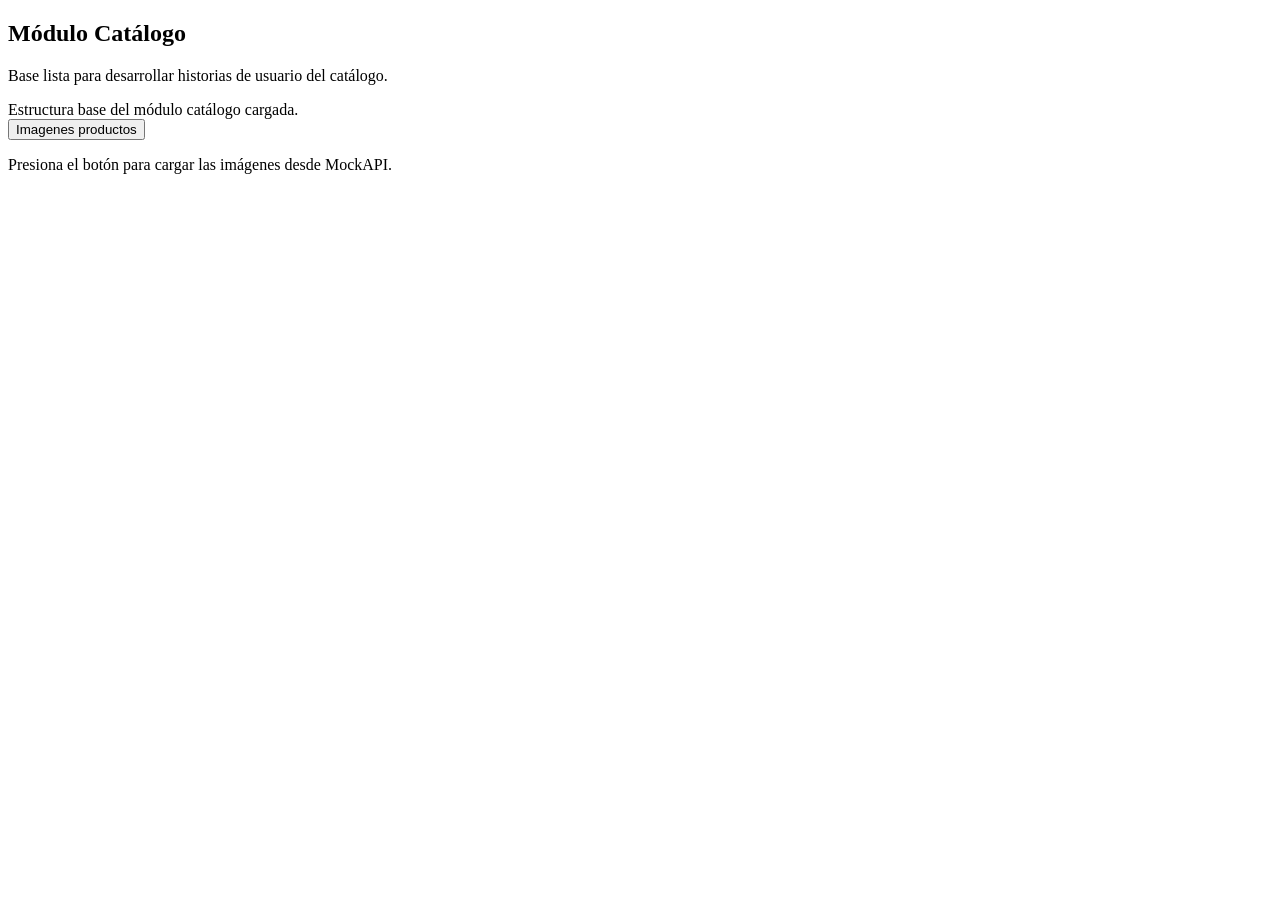
==== commit 183993e4: "fix: se cambia nomnre en etiqueta" ====
--- a/modulos/catalogo/index.html
+++ b/modulos/catalogo/index.html
@@ -16,123 +16,26 @@
       <p>Base lista para desarrollar historias de usuario del catálogo.</p>
       <div id="catalogo-estado" class="mensaje-estado" role="status"></div>
 
- <!-- ===== G1-BUS · HU 5.1: Motor de Búsqueda (Katherin Ortega) · inicio ===== -->
-      <section class="catalogo-busqueda-seccion" aria-label="Búsqueda de productos en tiempo real">
-        <form id="catalogo-form-busqueda" class="catalogo-busqueda-bar" role="search">
-          <label for="catalogo-input-busqueda" class="catalogo-solo-lector">
-            Buscar productos por nombre o descripción
-          </label>
-          <span class="catalogo-busqueda-icono" aria-hidden="true">🔍</span>
-          <input
-            type="search"
-            id="catalogo-input-busqueda"
-            class="catalogo-input-busqueda"
-            placeholder="Buscar por producto, marca o descripción..."
-            autocomplete="off"
-            aria-label="Buscar productos en el catálogo"
-          >
-        </form>
-      </section>
-      <!-- ===== G1-BUS · HU 5.1: Motor de Búsqueda · fin ===== -->
 
-      <!-- ===== G1-MAR · HU 1.1: Filtro de Marcas Corporativas (María Paz Urrego) · inicio ===== -->
-      <section class="catalogo-marcas" aria-labelledby="catalogo-marcas-titulo">
-        <h2 id="catalogo-marcas-titulo" class="catalogo-solo-lector">Filtrar por marca corporativa</h2>
-        <div id="catalogo-marcas"></div>
-        <p id="catalogo-error" class="catalogo-error" role="alert" hidden></p>
-      </section>
-      <!-- ===== G1-MAR · Filtro de Marcas · fin ===== -->
+       <!-- Barra de acciones semántica -->
+      <nav class="catalogo-acciones" aria-label="Controles del ejercicio MockAPI">
+        <button id="btnImagenes" class="btn-primario" type="button">
+          Imagenes productos
+        </button>
+      </nav>
 
-      <!-- ===== G1-PRO / G1-BUS · HU 3.1 & HU 5.2: Vitrina de Productos (Santiago Ocampo & Katherin Ortega) · inicio ===== -->
-      <section class="catalogo-productos-seccion" aria-label="Vitrina de productos Nutresa">
-        <h2>Vitrina de Productos Nutresa</h2>
-        <!-- Contenedor unificado para renderizado reactivo de la vitrina -->
-        <div id="catalogo-productos-contenedor" class="catalogo-grid-productos">
-          <p class="catalogo-cargando">Cargando productos del catálogo...</p>
-        </div>
-      </section>
-      <!-- ===== G1-PRO / G1-BUS · Vitrina de Productos · fin ===== -->
-
-      <!-- ===== G1-CAT · HU 2.1 & 2.2: Maestro de Categorías (Daniel Acevedo) · inicio ===== -->
-      <section class="catalogo-categorias-seccion" aria-labelledby="catalogo-categorias-titulo">
-        <form id="catalogo-form-categoria" class="catalogo-formulario">
-          <fieldset>
-            <legend>Registrar Nueva Categoría</legend>
-            <div class="catalogo-form-grupo">
-              <label for="idCategoria">ID de la Categoría</label>
-              <input type="number" id="idCategoria" name="idCategoria" required min="1" placeholder="Ej: 6">
-            </div>
-            <div class="catalogo-form-grupo">
-              <label for="nombreCategoria">Nombre de la Categoría</label>
-              <input type="text" id="nombreCategoria" name="nombreCategoria" required placeholder="Ej: Bebidas e Infusiones">
-            </div>
-            <button type="submit" class="catalogo-btn-guardar">Guardar Categoría</button>
-          </fieldset>
-          <div id="catalogo-categoria-alerta" role="alert" hidden></div>
-        </form>
-
-        <h2 id="catalogo-categorias-titulo">Categorías de Productos</h2>
-        <div id="catalogo-categorias-contenedor" class="catalogo-grid-categorias">
-          <p>Cargando categorías...</p>
-        </div>
-      </section>
-      <!-- ===== G1-CAT · Maestro de Categorías · fin ===== -->
-
-      <!-- ===== G7-CUP / G1-PRE · HU 4.1 & 4.2: Presentaciones Comerciales (Carlos Duván Tique) · inicio ===== -->
-      <section class="catalogo-presentaciones" aria-labelledby="catalogo-presentaciones-titulo">
-        <h2 id="catalogo-presentaciones-titulo">Presentaciones Comerciales y Empaques</h2>
-        <p>Listado de formatos de empaque y contenido neto de productos Nutresa.</p>
-        
-        <div class="catalogo-tabla-responsive">
-          <table class="catalogo-presentacion-tabla">
-            <caption>Presentaciones comerciales registradas en el catálogo</caption>
-            <thead>
-              <tr>
-                <th scope="col">Código</th>
-                <th scope="col">Nombre Presentación</th>
-                <th scope="col">Contenido Neto</th>
-                <th scope="col">Descripción</th>
-                <th scope="col">Empaque</th>
-                <th scope="col">Detalle</th>
-                <th scope="col">Precio</th>
-              </tr>
-            </thead>
-            <tbody id="tabla-presentaciones-body">
-              <!-- Inyección dinámica desde servicio.js/index.js -->
-            </tbody>
-          </table>
-        </div>
+      <!-- Sección principal de la galería visual -->
+      <section id="cardContainer" class="card-container" aria-label="Galería de imágenes de productos">
+        <p class="mensaje-estado">Presiona el botón para cargar las imágenes desde MockAPI.</p>
       </section>
 
-      <!-- Formulario de registro de Presentaciones -->
-      <section class="contenedor-formulario" style="margin-top: 2rem;">
-        <h2>Registrar Presentación Comercial</h2>
-        <form id="formCrearPresentacion" novalidate>
-          <div class="grupo-campo">
-            <label for="idPresentacion">ID Presentación</label>
-            <input type="text" id="idPresentacion" name="idPresentacion" required placeholder="Ej: PRES-011" />
-          </div>
-          <div class="grupo-campo">
-            <label for="nombrePresentacion">Nombre de Presentación</label>
-            <input type="text" id="nombrePresentacion" name="nombrePresentacion" required minlength="3" placeholder="Ej: Doria Espagueti 500g" />
-          </div>
-          <div class="grupo-campo">
-            <label for="pesoNeto">Peso Neto (g/ml)</label>
-            <input type="number" id="pesoNeto" name="pesoNeto" required min="0.01" step="0.01" placeholder="Ej: 500.00" />
-          </div>
-          <button type="submit" id="btnGuardar">Guardar Presentación</button>
-        </form>
-        <div id="alertaFormulario" class="alerta" role="alert" aria-live="polite" hidden></div>
-      </section>
-      <!-- ===== G7-CUP / G1-PRE · Presentaciones Comerciales · fin ===== -->
+  
 
     </section>
   </main>
 
-  <!-- Pie de página inyectado dinámicamente por layout.js -->
   <footer data-layout="footer"></footer>
 
-  <!-- Carga ordenada de datos mock y scripts del proyecto -->
   <script src="../../services/api.config.js"></script>
   <script src="../../data/usuario.js"></script>
   <script src="../../data/productos.js"></script>
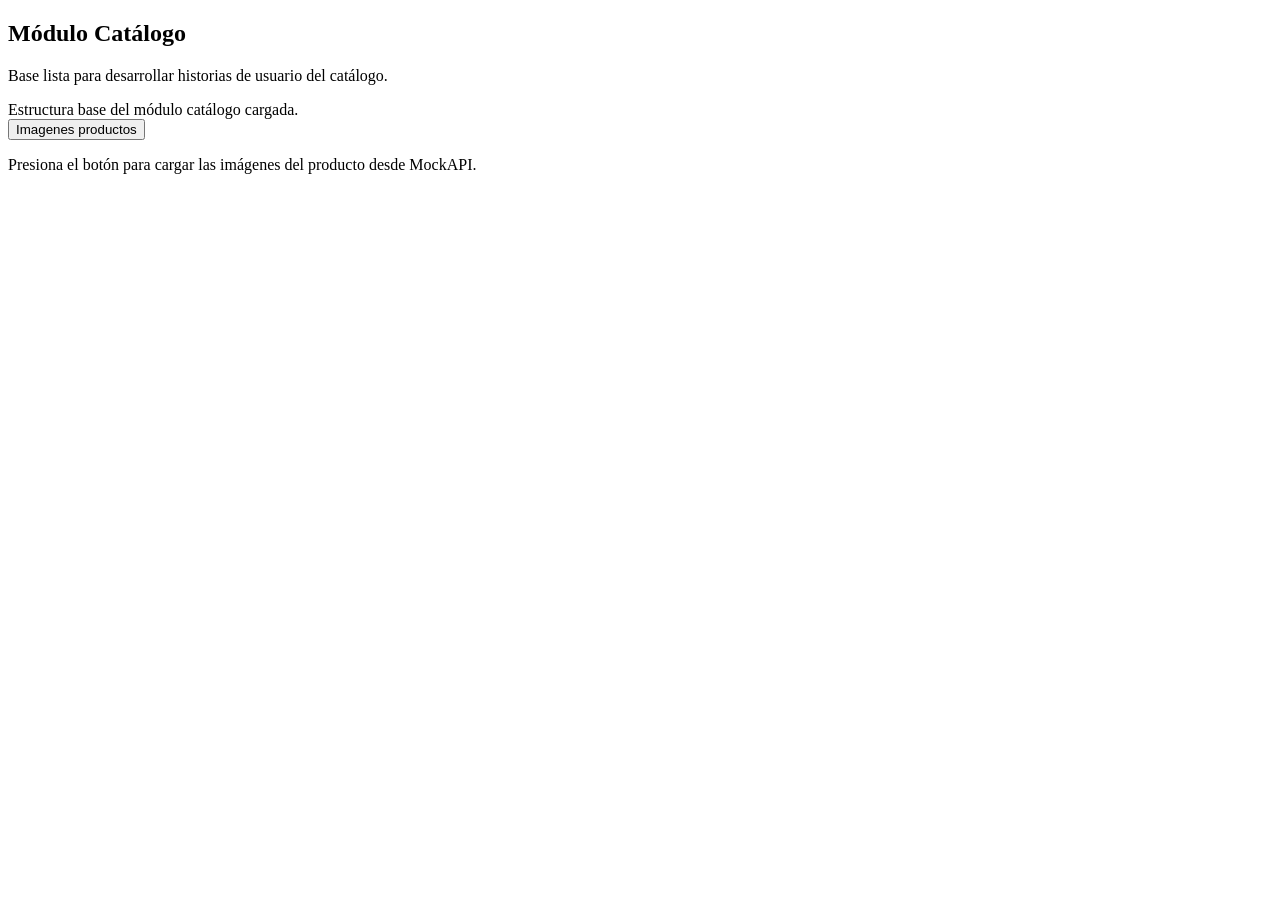
==== commit 17288573: "fix: se arregla texto para que sea mas diciente" ====
--- a/modulos/catalogo/index.html
+++ b/modulos/catalogo/index.html
@@ -24,9 +24,9 @@
         </button>
       </nav>
 
-      <!-- Sección principal de la galería visual -->
+     
       <section id="cardContainer" class="card-container" aria-label="Galería de imágenes de productos">
-        <p class="mensaje-estado">Presiona el botón para cargar las imágenes desde MockAPI.</p>
+        <p class="mensaje-estado">Presiona el botón para cargar las imágenes del producto desde MockAPI.</p>
       </section>
 
   
